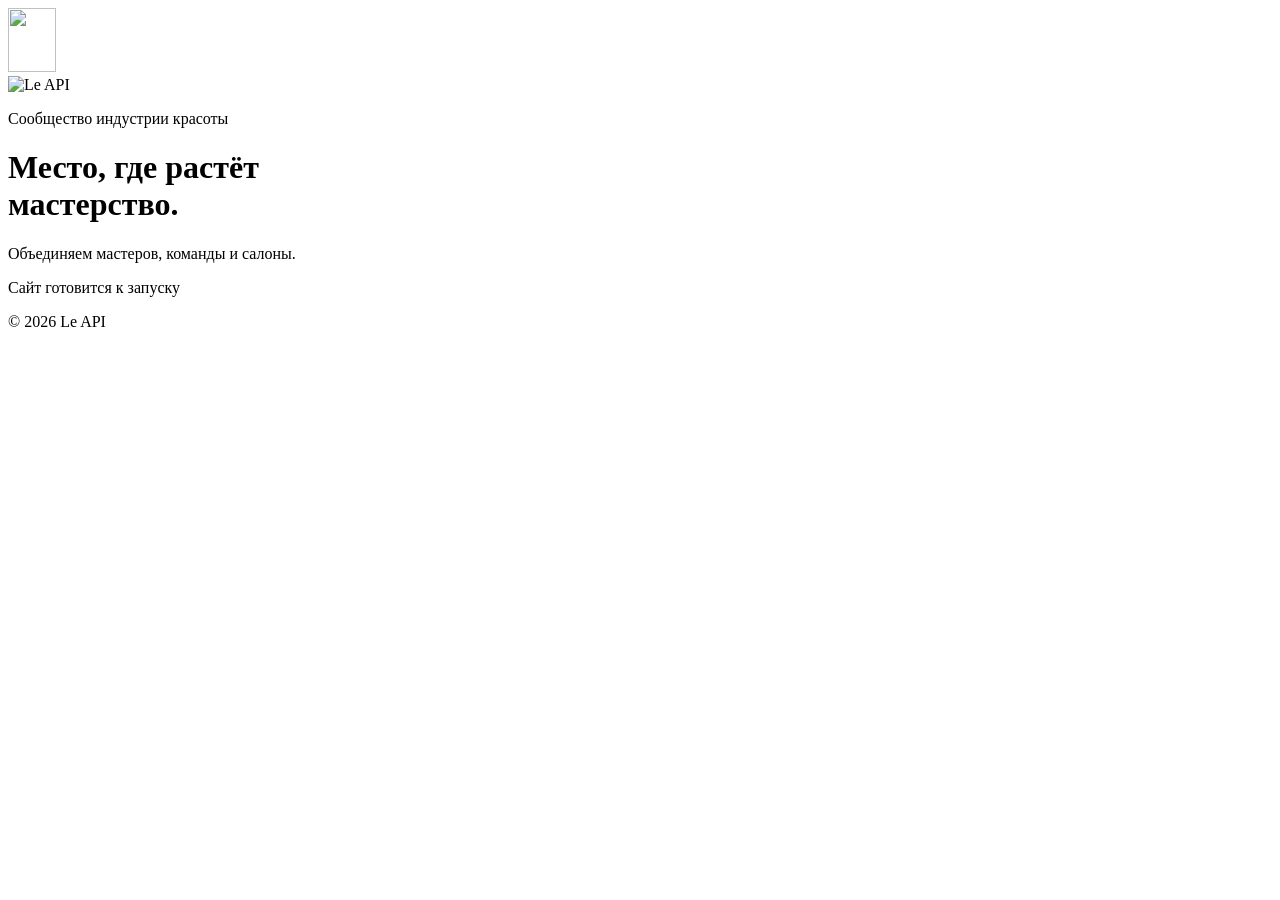
==== index.html @ 53e58c7a "Version stylesheet and script URLs by content hash" ====
<!doctype html>
<html lang="ru">
<head>
  <meta charset="utf-8">
  <meta name="viewport" content="width=device-width, initial-scale=1">
  <meta name="theme-color" content="#0C2F25">
  <meta name="description" content="Le API — профессиональное сообщество индустрии красоты. Объединяем мастеров, команды и салоны.">
  <meta name="robots" content="noindex, nofollow">
  <title>Le API — место, где растёт мастерство</title>
  <link rel="icon" href="/leapi-site/assets/le-api-logo.svg" type="image/svg+xml">
  <link rel="preload" href="/leapi-site/assets/cormorant-regular.ttf" as="font" type="font/ttf" crossorigin>
  <link rel="stylesheet" href="/leapi-site/styles.css?v=d270f2087b">
</head>
<body>
  <div class="ambience" aria-hidden="true"><div class="aura aura-one"></div><div class="aura aura-two"></div><div class="orbit-scene"><div class="orbit orbit-one"><i></i><img src="/leapi-site/assets/le-api-bee.svg" alt="" width="48" height="64"></div><div class="orbit orbit-two"></div><div class="orbit orbit-three"></div></div></div>
  <main class="cover" aria-labelledby="intro-title">
    <div class="composition">
      <img class="wordmark" src="/leapi-site/assets/le-api-logo.svg" alt="Le API" width="269" height="180" fetchpriority="high">
      <p class="eyebrow">Сообщество индустрии красоты</p>
      <h1 id="intro-title">Место, где растёт<br>мастерство.</h1>
      <p class="description">Объединяем мастеров, команды и салоны.</p>
      <p class="status"><span aria-hidden="true"></span>Сайт готовится к запуску</p>
    </div>
  </main>
  <footer><span>© 2026 Le API</span></footer>
  <script src="/leapi-site/script.js?v=dd012c914c" defer></script>
</body>
</html>
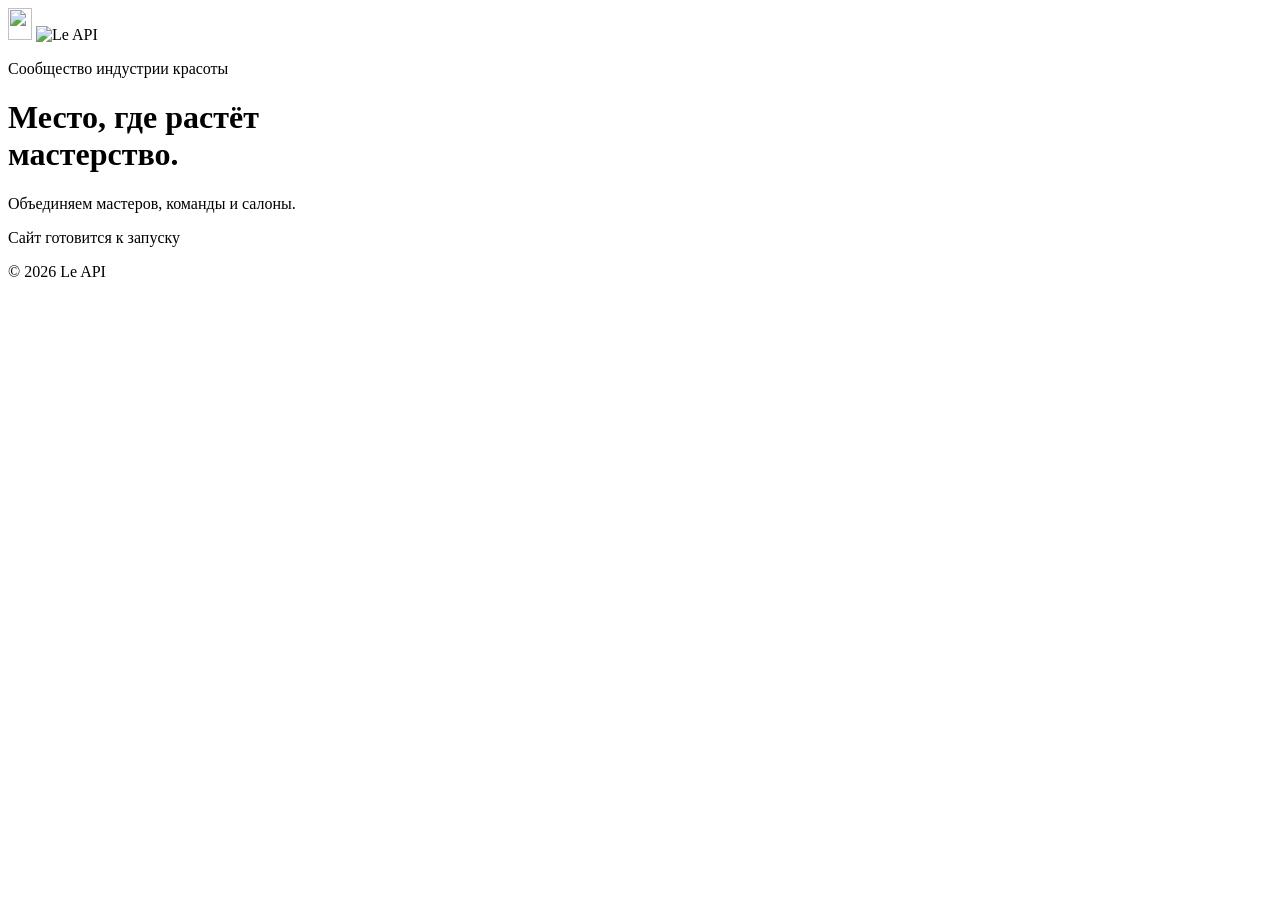
==== commit aed4523b: "Anchor bee to glass with a gentle fourteen-second motion" ====
--- a/index.html
+++ b/index.html
@@ -9,12 +9,13 @@
   <title>Le API — место, где растёт мастерство</title>
   <link rel="icon" href="/leapi-site/assets/le-api-logo.svg" type="image/svg+xml">
   <link rel="preload" href="/leapi-site/assets/cormorant-regular.ttf" as="font" type="font/ttf" crossorigin>
-  <link rel="stylesheet" href="/leapi-site/styles.css?v=d270f2087b">
+  <link rel="stylesheet" href="/leapi-site/styles.css?v=91d2744b73">
 </head>
 <body>
-  <div class="ambience" aria-hidden="true"><div class="aura aura-one"></div><div class="aura aura-two"></div><div class="orbit-scene"><div class="orbit orbit-one"><i></i><img src="/leapi-site/assets/le-api-bee.svg" alt="" width="48" height="64"></div><div class="orbit orbit-two"></div><div class="orbit orbit-three"></div></div></div>
+  <div class="ambience" aria-hidden="true"><div class="aura aura-one"></div><div class="aura aura-two"></div><div class="orbit-scene"><div class="orbit orbit-one"><i></i></div><div class="orbit orbit-two"></div><div class="orbit orbit-three"></div></div></div>
   <main class="cover" aria-labelledby="intro-title">
     <div class="composition">
+      <img class="brand-bee" src="/leapi-site/assets/le-api-bee.svg" alt="" aria-hidden="true" width="24" height="32">
       <img class="wordmark" src="/leapi-site/assets/le-api-logo.svg" alt="Le API" width="269" height="180" fetchpriority="high">
       <p class="eyebrow">Сообщество индустрии красоты</p>
       <h1 id="intro-title">Место, где растёт<br>мастерство.</h1>
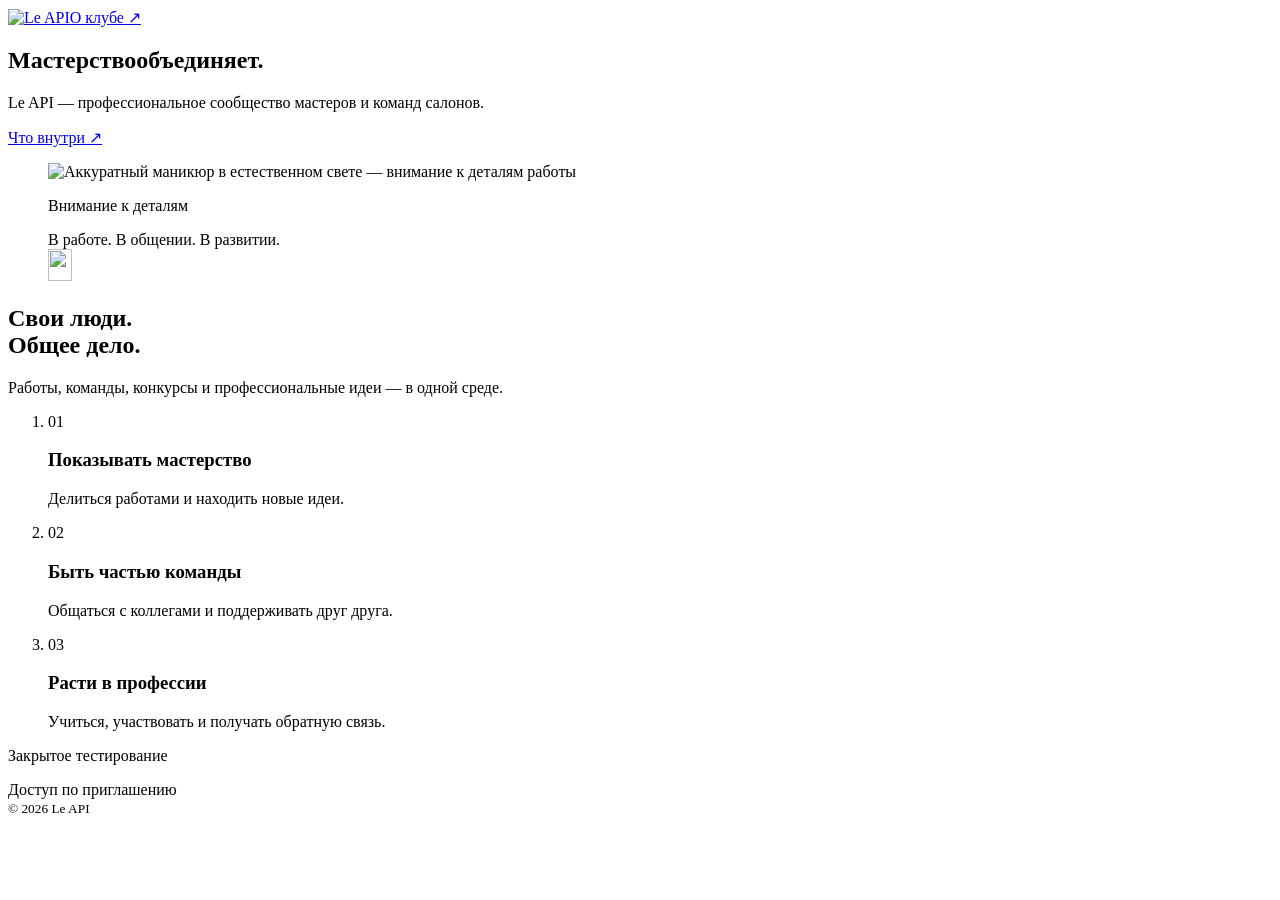
==== commit 972110e2: "Publish editorial redesign with owner-approved background 02" ====
--- a/index.html
+++ b/index.html
@@ -1,29 +1,6 @@
 <!doctype html>
-<html lang="ru">
-<head>
-  <meta charset="utf-8">
-  <meta name="viewport" content="width=device-width, initial-scale=1">
-  <meta name="theme-color" content="#0C2F25">
-  <meta name="description" content="Le API — профессиональное сообщество индустрии красоты. Объединяем мастеров, команды и салоны.">
-  <meta name="robots" content="noindex, nofollow">
-  <title>Le API — место, где растёт мастерство</title>
-  <link rel="icon" href="/leapi-site/assets/le-api-logo.svg" type="image/svg+xml">
-  <link rel="preload" href="/leapi-site/assets/cormorant-regular.ttf" as="font" type="font/ttf" crossorigin>
-  <link rel="stylesheet" href="/leapi-site/styles.css?v=91d2744b73">
-</head>
-<body>
-  <div class="ambience" aria-hidden="true"><div class="aura aura-one"></div><div class="aura aura-two"></div><div class="orbit-scene"><div class="orbit orbit-one"><i></i></div><div class="orbit orbit-two"></div><div class="orbit orbit-three"></div></div></div>
-  <main class="cover" aria-labelledby="intro-title">
-    <div class="composition">
-      <img class="brand-bee" src="/leapi-site/assets/le-api-bee.svg" alt="" aria-hidden="true" width="24" height="32">
-      <img class="wordmark" src="/leapi-site/assets/le-api-logo.svg" alt="Le API" width="269" height="180" fetchpriority="high">
-      <p class="eyebrow">Сообщество индустрии красоты</p>
-      <h1 id="intro-title">Место, где растёт<br>мастерство.</h1>
-      <p class="description">Объединяем мастеров, команды и салоны.</p>
-      <p class="status"><span aria-hidden="true"></span>Сайт готовится к запуску</p>
-    </div>
-  </main>
-  <footer><span>© 2026 Le API</span></footer>
-  <script src="/leapi-site/script.js?v=dd012c914c" defer></script>
-</body>
-</html>
+<html lang="ru"><head><meta charset="utf-8"><meta name="viewport" content="width=device-width,initial-scale=1"><meta name="theme-color" content="#0B2119"><meta name="description" content="Le API — профессиональное сообщество мастеров и команд салонов."><meta name="robots" content="noindex,nofollow"><title>Le API — мастерство объединяет</title><link rel="icon" href="/leapi-site/assets/le-api-bee.svg" type="image/svg+xml"><link rel="preload" href="/leapi-site/assets/cormorant-regular.ttf" as="font" type="font/ttf" crossorigin><link rel="preload" href="/leapi-site/assets/work-detail.jpg" as="image"><link rel="stylesheet" href="/leapi-site/styles.css?v=c5b9af5f46"><script src="/leapi-site/script.js?v=a834ae7825" defer></script></head><body>
+<header class="site-header"><a class="brand" href="#top" aria-label="Le API — наверх"><img src="/leapi-site/assets/le-api-logo.svg?v=85b21190a3" alt="Le API" width="116" height="72"></a><a class="about-link" href="#about">О клубе <span aria-hidden="true">↗</span></a></header>
+<main id="top"><section class="hero" aria-labelledby="hero-title"><div class="hero-copy"><h1 id="hero-title"><span>Мастерство</span><span>объединяет.</span></h1><p class="lead">Le API — профессиональное сообщество мастеров и команд салонов.</p><a class="discover" href="#about">Что внутри <span aria-hidden="true">↗</span></a></div><figure class="editorial-photo"><img class="hero-photo" src="/leapi-site/assets/work-detail.jpg" width="1100" height="734" alt="Аккуратный маникюр в естественном свете — внимание к деталям работы" fetchpriority="high" decoding="async"><figcaption class="photo-note"><div><p>Внимание к деталям</p><span>В работе. В общении. В развитии.</span></div><img class="brand-bee" src="/leapi-site/assets/le-api-bee.svg" alt="" aria-hidden="true" width="24" height="32"></figcaption></figure></section>
+<section class="about" id="about" aria-labelledby="about-title"><div class="about-inner"><div class="about-intro"><h2 id="about-title">Свои люди.<br>Общее дело.</h2><p>Работы, команды, конкурсы и профессиональные идеи — в одной среде.</p></div><ol class="principles"><li><span class="index" aria-hidden="true">01</span><div><h3>Показывать мастерство</h3><p>Делиться работами и находить новые идеи.</p></div></li><li><span class="index" aria-hidden="true">02</span><div><h3>Быть частью команды</h3><p>Общаться с коллегами и поддерживать друг друга.</p></div></li><li><span class="index" aria-hidden="true">03</span><div><h3>Расти в профессии</h3><p>Учиться, участвовать и получать обратную связь.</p></div></li></ol></div></section></main>
+<footer class="site-footer"><div><p>Закрытое тестирование</p><span>Доступ по приглашению</span></div><small>© 2026 Le API</small></footer></body></html>
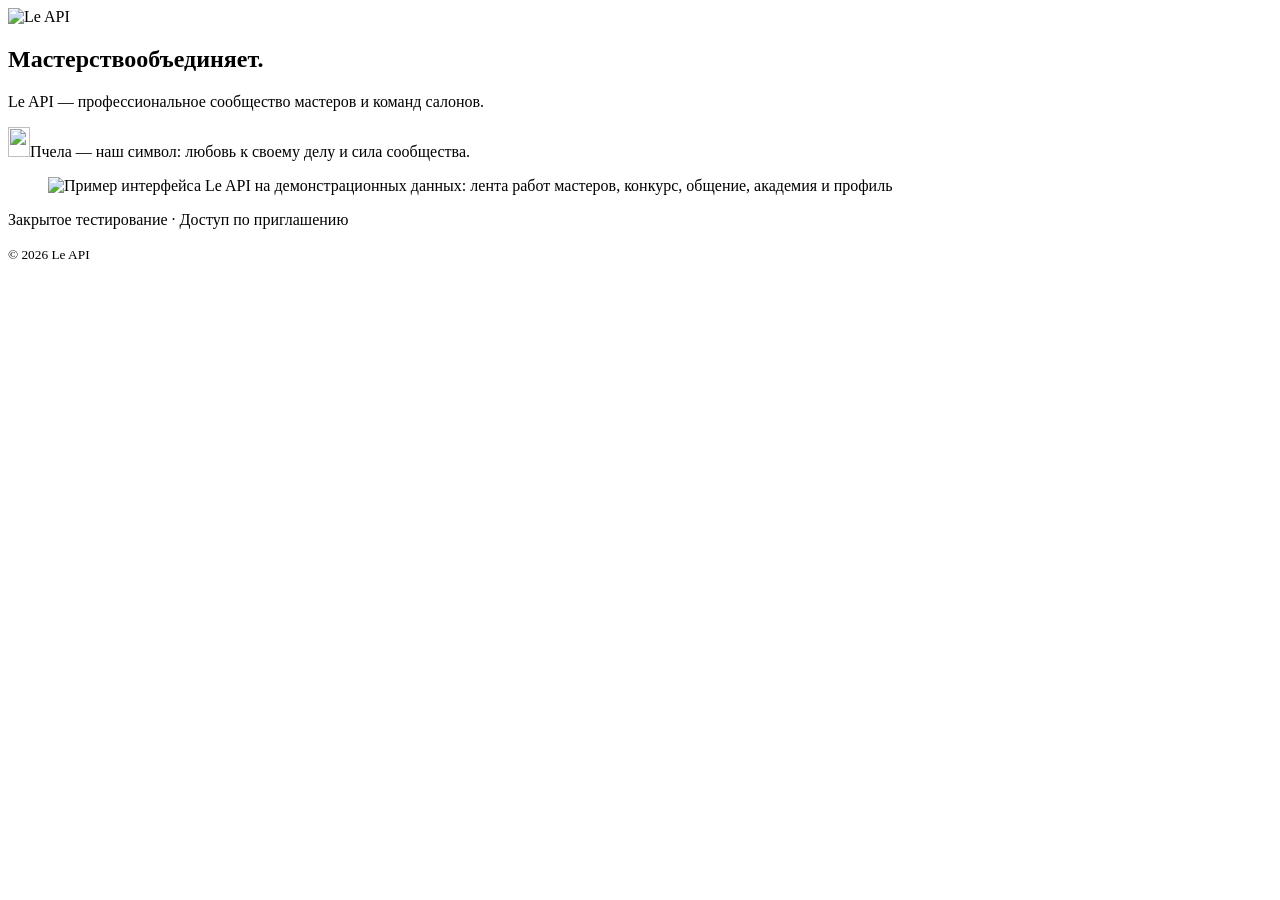
==== commit 50f3866d: "Show product feed preview and explain bee without redundant links" ====
--- a/index.html
+++ b/index.html
@@ -1,6 +1,4 @@
-<!doctype html>
-<html lang="ru"><head><meta charset="utf-8"><meta name="viewport" content="width=device-width,initial-scale=1"><meta name="theme-color" content="#0B2119"><meta name="description" content="Le API — профессиональное сообщество мастеров и команд салонов."><meta name="robots" content="noindex,nofollow"><title>Le API — мастерство объединяет</title><link rel="icon" href="/leapi-site/assets/le-api-bee.svg" type="image/svg+xml"><link rel="preload" href="/leapi-site/assets/cormorant-regular.ttf" as="font" type="font/ttf" crossorigin><link rel="preload" href="/leapi-site/assets/work-detail.jpg" as="image"><link rel="stylesheet" href="/leapi-site/styles.css?v=c5b9af5f46"><script src="/leapi-site/script.js?v=a834ae7825" defer></script></head><body>
-<header class="site-header"><a class="brand" href="#top" aria-label="Le API — наверх"><img src="/leapi-site/assets/le-api-logo.svg?v=85b21190a3" alt="Le API" width="116" height="72"></a><a class="about-link" href="#about">О клубе <span aria-hidden="true">↗</span></a></header>
-<main id="top"><section class="hero" aria-labelledby="hero-title"><div class="hero-copy"><h1 id="hero-title"><span>Мастерство</span><span>объединяет.</span></h1><p class="lead">Le API — профессиональное сообщество мастеров и команд салонов.</p><a class="discover" href="#about">Что внутри <span aria-hidden="true">↗</span></a></div><figure class="editorial-photo"><img class="hero-photo" src="/leapi-site/assets/work-detail.jpg" width="1100" height="734" alt="Аккуратный маникюр в естественном свете — внимание к деталям работы" fetchpriority="high" decoding="async"><figcaption class="photo-note"><div><p>Внимание к деталям</p><span>В работе. В общении. В развитии.</span></div><img class="brand-bee" src="/leapi-site/assets/le-api-bee.svg" alt="" aria-hidden="true" width="24" height="32"></figcaption></figure></section>
-<section class="about" id="about" aria-labelledby="about-title"><div class="about-inner"><div class="about-intro"><h2 id="about-title">Свои люди.<br>Общее дело.</h2><p>Работы, команды, конкурсы и профессиональные идеи — в одной среде.</p></div><ol class="principles"><li><span class="index" aria-hidden="true">01</span><div><h3>Показывать мастерство</h3><p>Делиться работами и находить новые идеи.</p></div></li><li><span class="index" aria-hidden="true">02</span><div><h3>Быть частью команды</h3><p>Общаться с коллегами и поддерживать друг друга.</p></div></li><li><span class="index" aria-hidden="true">03</span><div><h3>Расти в профессии</h3><p>Учиться, участвовать и получать обратную связь.</p></div></li></ol></div></section></main>
-<footer class="site-footer"><div><p>Закрытое тестирование</p><span>Доступ по приглашению</span></div><small>© 2026 Le API</small></footer></body></html>
+<!doctype html><html lang="ru"><head><meta charset="utf-8"><meta name="viewport" content="width=device-width,initial-scale=1"><meta name="theme-color" content="#0B2119"><meta name="description" content="Le API — профессиональное сообщество мастеров и команд салонов."><meta name="robots" content="noindex,nofollow"><title>Le API — мастерство объединяет</title><link rel="icon" href="/leapi-site/assets/le-api-bee.svg" type="image/svg+xml"><link rel="preload" href="/leapi-site/assets/cormorant-regular.ttf" as="font" type="font/ttf" crossorigin><link rel="preload" href="/leapi-site/assets/app-preview.png?v=efd966f361" as="image"><link rel="stylesheet" href="/leapi-site/styles.css?v=60beab737f"><script src="/leapi-site/script.js?v=b539692490" defer></script></head><body>
+<header class="site-header"><img class="wordmark" src="/leapi-site/assets/le-api-logo.svg?v=85b21190a3" alt="Le API" width="116" height="72"></header>
+<main><section class="hero" aria-labelledby="hero-title"><div class="hero-copy"><h1 id="hero-title"><span>Мастерство</span><span>объединяет.</span></h1><p class="lead">Le API — профессиональное сообщество мастеров и команд салонов.</p><p class="bee-story"><img class="brand-bee" src="/leapi-site/assets/le-api-bee.svg" alt="" aria-hidden="true" width="22" height="30"><span>Пчела — наш символ: любовь к своему делу и сила сообщества.</span></p></div><figure class="app-preview"><div class="device"><img src="/leapi-site/assets/app-preview.png?v=efd966f361" width="786" height="1704" alt="Пример интерфейса Le API на демонстрационных данных: лента работ мастеров, конкурс, общение, академия и профиль" fetchpriority="high" decoding="async"></div></figure></section></main>
+<footer class="site-footer"><p>Закрытое тестирование <span aria-hidden="true">·</span> Доступ по приглашению</p><small>© 2026 Le API</small></footer></body></html>
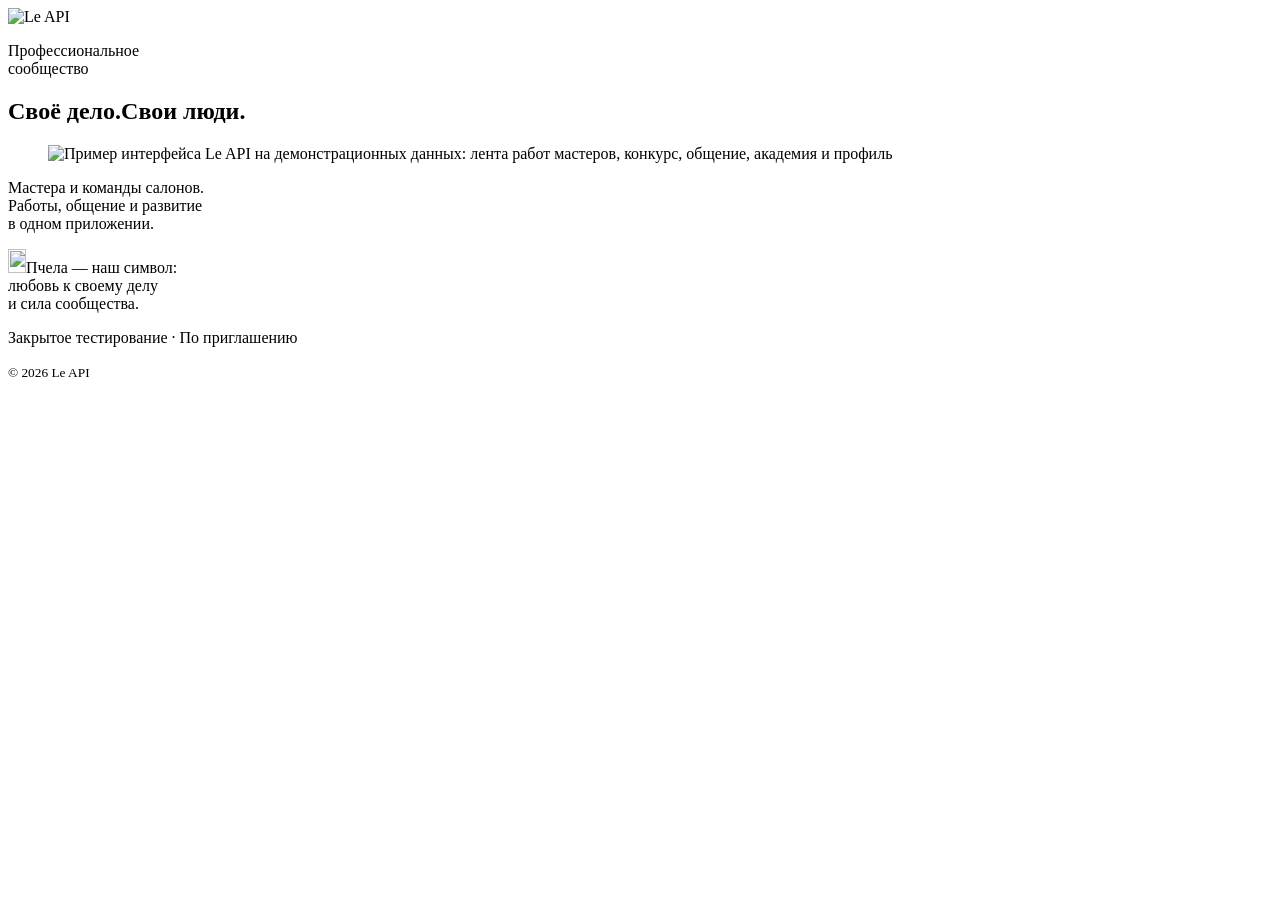
==== commit 374c1418: "Give Le API a distinct product-led visual direction" ====
--- a/index.html
+++ b/index.html
@@ -1,4 +1,4 @@
-<!doctype html><html lang="ru"><head><meta charset="utf-8"><meta name="viewport" content="width=device-width,initial-scale=1"><meta name="theme-color" content="#0B2119"><meta name="description" content="Le API — профессиональное сообщество мастеров и команд салонов."><meta name="robots" content="noindex,nofollow"><title>Le API — мастерство объединяет</title><link rel="icon" href="/leapi-site/assets/le-api-bee.svg" type="image/svg+xml"><link rel="preload" href="/leapi-site/assets/cormorant-regular.ttf" as="font" type="font/ttf" crossorigin><link rel="preload" href="/leapi-site/assets/app-preview.png?v=efd966f361" as="image"><link rel="stylesheet" href="/leapi-site/styles.css?v=60beab737f"><script src="/leapi-site/script.js?v=b539692490" defer></script></head><body>
-<header class="site-header"><img class="wordmark" src="/leapi-site/assets/le-api-logo.svg?v=85b21190a3" alt="Le API" width="116" height="72"></header>
-<main><section class="hero" aria-labelledby="hero-title"><div class="hero-copy"><h1 id="hero-title"><span>Мастерство</span><span>объединяет.</span></h1><p class="lead">Le API — профессиональное сообщество мастеров и команд салонов.</p><p class="bee-story"><img class="brand-bee" src="/leapi-site/assets/le-api-bee.svg" alt="" aria-hidden="true" width="22" height="30"><span>Пчела — наш символ: любовь к своему делу и сила сообщества.</span></p></div><figure class="app-preview"><div class="device"><img src="/leapi-site/assets/app-preview.png?v=efd966f361" width="786" height="1704" alt="Пример интерфейса Le API на демонстрационных данных: лента работ мастеров, конкурс, общение, академия и профиль" fetchpriority="high" decoding="async"></div></figure></section></main>
-<footer class="site-footer"><p>Закрытое тестирование <span aria-hidden="true">·</span> Доступ по приглашению</p><small>© 2026 Le API</small></footer></body></html>
+<!doctype html><html lang="ru"><head><meta charset="utf-8"><meta name="viewport" content="width=device-width,initial-scale=1"><meta name="theme-color" content="#0B2119"><meta name="description" content="Le API — профессиональное сообщество мастеров и команд салонов."><meta name="robots" content="noindex,nofollow"><title>Le API — своё дело, свои люди</title><link rel="icon" href="/leapi-site/assets/le-api-bee.svg" type="image/svg+xml"><link rel="preload" href="/leapi-site/assets/manrope-regular.ttf" as="font" type="font/ttf" crossorigin><link rel="preload" href="/leapi-site/assets/app-preview.png?v=efd966f361" as="image"><link rel="stylesheet" href="/leapi-site/styles.css?v=adef261b2e"><script src="/leapi-site/script.js?v=e230f68939" defer></script></head><body>
+<header class="site-header"><img class="wordmark" src="/leapi-site/assets/le-api-logo.svg?v=85b21190a3" alt="Le API" width="124" height="77"><p class="descriptor">Профессиональное<br>сообщество</p></header>
+<main><section class="hero" aria-labelledby="hero-title"><h1 id="hero-title"><span>Своё дело.</span><span>Свои люди.</span></h1><figure class="app-preview"><div class="device"><img src="/leapi-site/assets/app-preview.png?v=efd966f361" width="786" height="1704" alt="Пример интерфейса Le API на демонстрационных данных: лента работ мастеров, конкурс, общение, академия и профиль" fetchpriority="high" decoding="async"></div></figure><p class="lead">Мастера и команды салонов.<br>Работы, общение и развитие<br>в одном приложении.</p><p class="bee-story"><img class="brand-bee" src="/leapi-site/assets/le-api-bee.svg" alt="" aria-hidden="true" width="18" height="24"><span>Пчела — наш символ:<br>любовь к своему делу<br>и сила сообщества.</span></p></section></main>
+<footer class="site-footer"><p>Закрытое тестирование <span aria-hidden="true">·</span> По приглашению</p><small>© 2026 Le API</small></footer></body></html>
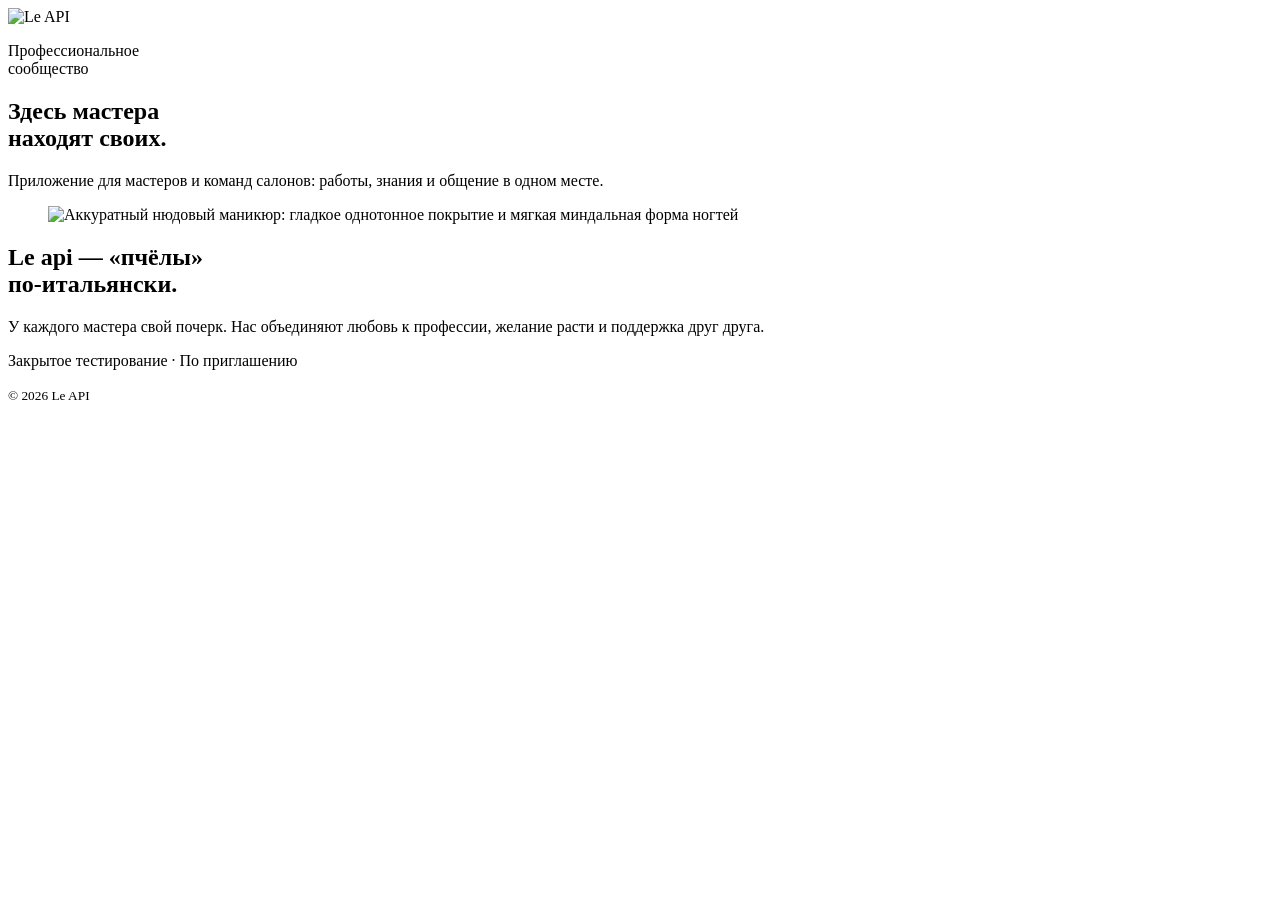
==== commit 183c8f09: "Adopt neutral light identity and explain Le api community meaning" ====
--- a/index.html
+++ b/index.html
@@ -1,4 +1,5 @@
-<!doctype html><html lang="ru"><head><meta charset="utf-8"><meta name="viewport" content="width=device-width,initial-scale=1"><meta name="theme-color" content="#0B2119"><meta name="description" content="Le API — профессиональное сообщество мастеров и команд салонов."><meta name="robots" content="noindex,nofollow"><title>Le API — своё дело, свои люди</title><link rel="icon" href="/leapi-site/assets/le-api-bee.svg" type="image/svg+xml"><link rel="preload" href="/leapi-site/assets/manrope-regular.ttf" as="font" type="font/ttf" crossorigin><link rel="preload" href="/leapi-site/assets/app-preview.png?v=efd966f361" as="image"><link rel="stylesheet" href="/leapi-site/styles.css?v=adef261b2e"><script src="/leapi-site/script.js?v=e230f68939" defer></script></head><body>
-<header class="site-header"><img class="wordmark" src="/leapi-site/assets/le-api-logo.svg?v=85b21190a3" alt="Le API" width="124" height="77"><p class="descriptor">Профессиональное<br>сообщество</p></header>
-<main><section class="hero" aria-labelledby="hero-title"><h1 id="hero-title"><span>Своё дело.</span><span>Свои люди.</span></h1><figure class="app-preview"><div class="device"><img src="/leapi-site/assets/app-preview.png?v=efd966f361" width="786" height="1704" alt="Пример интерфейса Le API на демонстрационных данных: лента работ мастеров, конкурс, общение, академия и профиль" fetchpriority="high" decoding="async"></div></figure><p class="lead">Мастера и команды салонов.<br>Работы, общение и развитие<br>в одном приложении.</p><p class="bee-story"><img class="brand-bee" src="/leapi-site/assets/le-api-bee.svg" alt="" aria-hidden="true" width="18" height="24"><span>Пчела — наш символ:<br>любовь к своему делу<br>и сила сообщества.</span></p></section></main>
-<footer class="site-footer"><p>Закрытое тестирование <span aria-hidden="true">·</span> По приглашению</p><small>© 2026 Le API</small></footer></body></html>
+<!doctype html><html lang="ru"><head><meta charset="utf-8"><meta name="viewport" content="width=device-width,initial-scale=1"><meta name="theme-color" content="#F6F6F4"><meta name="description" content="Le API — профессиональное сообщество мастеров и команд салонов. Работы, знания и общение."><meta name="robots" content="noindex,nofollow"><title>Le API — здесь мастера находят своих</title><link rel="icon" href="/leapi-site/assets/le-api-bee.svg" type="image/svg+xml"><link rel="preload" href="/leapi-site/assets/manrope-regular.ttf" as="font" type="font/ttf" crossorigin><link rel="stylesheet" href="/leapi-site/styles.css?v=102f334849"></head><body>
+<header class="site-header"><img class="wordmark" src="/leapi-site/assets/le-api-logo-light.svg?v=5ead9c66cc" alt="Le API" width="124" height="77"><p class="descriptor">Профессиональное<br>сообщество</p></header>
+<main><section class="hero" aria-labelledby="hero-title"><div class="hero-copy"><h1 id="hero-title">Здесь мастера<br>находят своих.</h1><p class="lead">Приложение для мастеров и команд салонов: работы, знания и общение в одном месте.</p></div><figure class="craft-photo"><img src="/leapi-site/assets/manicure-nude-cottonbro.jpg?v=6af0ce2a22" srcset="/leapi-site/assets/manicure-nude-cottonbro-1200.jpg?v=4f708b0f4e 1200w, /assets/manicure-nude-cottonbro.jpg?v=6af0ce2a22 2000w" sizes="(max-width: 800px) calc(100vw - 48px), calc(100vw - 120px)" width="2000" height="1333" alt="Аккуратный нюдовый маникюр: гладкое однотонное покрытие и мягкая миндальная форма ногтей" fetchpriority="high" decoding="async"></figure></section>
+<section class="brand-story" aria-labelledby="brand-story-title"><h2 id="brand-story-title"><span lang="it">Le api</span> — «пчёлы»<br>по-итальянски.</h2><p>У каждого мастера свой почерк. Нас объединяют любовь к профессии, желание расти и поддержка друг друга.</p></section></main>
+<footer class="site-footer"><p><span class="status-dot" aria-hidden="true"></span>Закрытое тестирование <span aria-hidden="true">·</span> По приглашению</p><small>© 2026 Le API</small></footer></body></html>
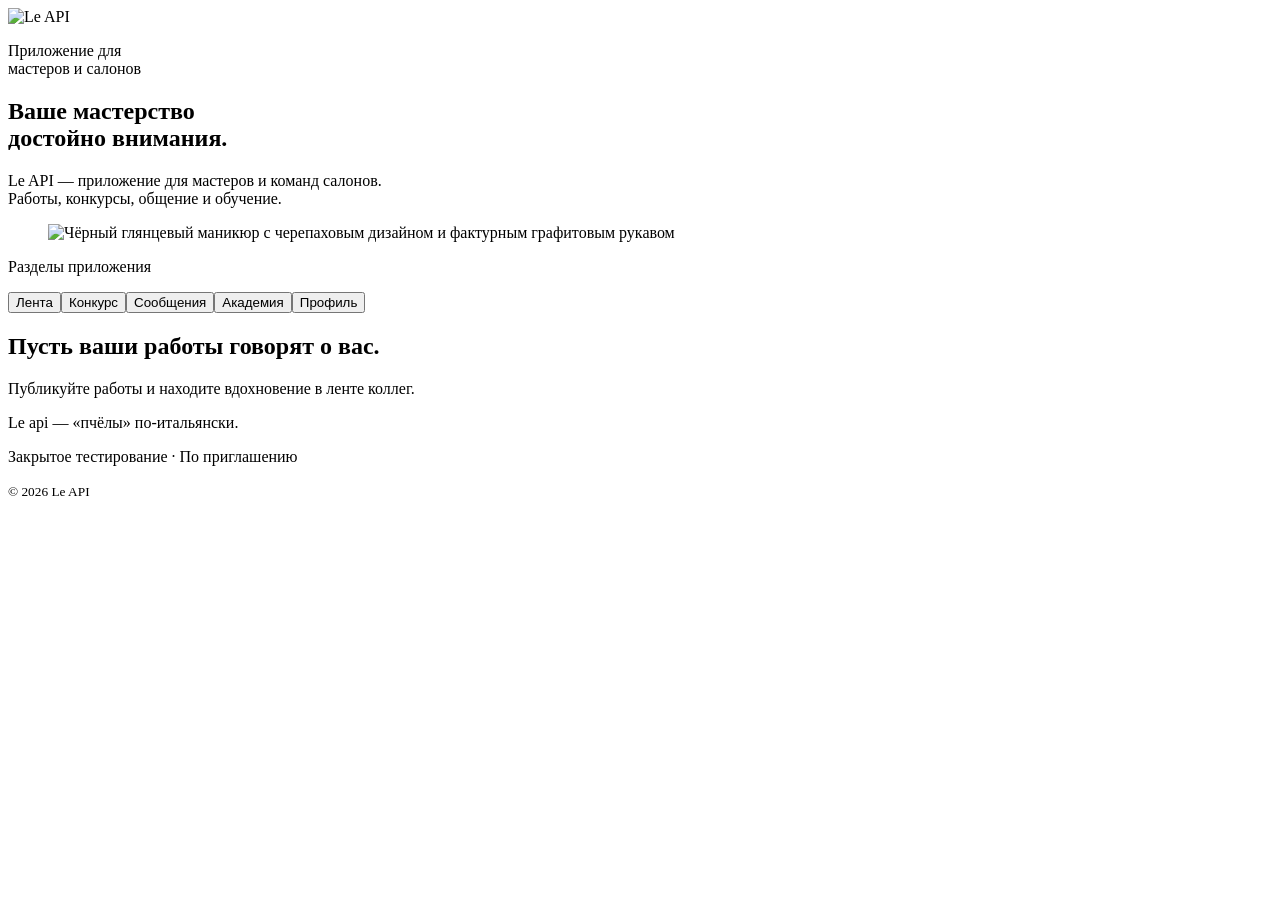
==== commit 6bb3da6c: "Connect Le API website to product identity and add ten fashion logo directions" ====
--- a/index.html
+++ b/index.html
@@ -1,5 +1,5 @@
-<!doctype html><html lang="ru"><head><meta charset="utf-8"><meta name="viewport" content="width=device-width,initial-scale=1"><meta name="theme-color" content="#F6F6F4"><meta name="description" content="Le API — профессиональное сообщество мастеров и команд салонов. Работы, знания и общение."><meta name="robots" content="noindex,nofollow"><title>Le API — здесь мастера находят своих</title><link rel="icon" href="/leapi-site/assets/le-api-bee.svg" type="image/svg+xml"><link rel="preload" href="/leapi-site/assets/manrope-regular.ttf" as="font" type="font/ttf" crossorigin><link rel="stylesheet" href="/leapi-site/styles.css?v=102f334849"></head><body>
-<header class="site-header"><img class="wordmark" src="/leapi-site/assets/le-api-logo-light.svg?v=5ead9c66cc" alt="Le API" width="124" height="77"><p class="descriptor">Профессиональное<br>сообщество</p></header>
-<main><section class="hero" aria-labelledby="hero-title"><div class="hero-copy"><h1 id="hero-title">Здесь мастера<br>находят своих.</h1><p class="lead">Приложение для мастеров и команд салонов: работы, знания и общение в одном месте.</p></div><figure class="craft-photo"><img src="/leapi-site/assets/manicure-nude-cottonbro.jpg?v=6af0ce2a22" srcset="/leapi-site/assets/manicure-nude-cottonbro-1200.jpg?v=4f708b0f4e 1200w, /assets/manicure-nude-cottonbro.jpg?v=6af0ce2a22 2000w" sizes="(max-width: 800px) calc(100vw - 48px), calc(100vw - 120px)" width="2000" height="1333" alt="Аккуратный нюдовый маникюр: гладкое однотонное покрытие и мягкая миндальная форма ногтей" fetchpriority="high" decoding="async"></figure></section>
-<section class="brand-story" aria-labelledby="brand-story-title"><h2 id="brand-story-title"><span lang="it">Le api</span> — «пчёлы»<br>по-итальянски.</h2><p>У каждого мастера свой почерк. Нас объединяют любовь к профессии, желание расти и поддержка друг друга.</p></section></main>
-<footer class="site-footer"><p><span class="status-dot" aria-hidden="true"></span>Закрытое тестирование <span aria-hidden="true">·</span> По приглашению</p><small>© 2026 Le API</small></footer></body></html>
+<!doctype html><html lang="ru"><head><meta charset="utf-8"><meta name="viewport" content="width=device-width,initial-scale=1"><meta name="theme-color" content="#F6F6F4"><meta name="description" content="Le API — профессиональное сообщество мастеров и команд салонов. Работы, знания и общение."><meta name="robots" content="noindex,nofollow"><title>Le API — ваше мастерство достойно внимания</title><link rel="icon" href="/leapi-site/assets/le-api-bee.svg" type="image/svg+xml"><link rel="preload" href="/leapi-site/assets/manrope-regular.ttf" as="font" type="font/ttf" crossorigin><link rel="stylesheet" href="/leapi-site/styles.css?v=92c6f1f145"><script src="/leapi-site/script.js?v=e18e96eebc" defer></script></head><body>
+<header class="site-header"><img class="wordmark" src="/leapi-site/assets/le-api-logo-light.svg?v=5ead9c66cc" alt="Le API" width="124" height="77"><p class="descriptor">Приложение для<br>мастеров и салонов</p></header>
+<main><section class="hero" aria-labelledby="hero-title"><div class="hero-copy"><h1 id="hero-title">Ваше <span class="brand-accent">мастерство</span> <br>достойно внимания.</h1><p class="lead">Le API — приложение для мастеров и команд салонов. <br>Работы, конкурсы, общение и обучение.</p></div><figure class="craft-photo"><img src="/leapi-site/assets/manicure-fashion-bryony.jpg?v=85d5d1bcaf" width="1400" height="2100" alt="Чёрный глянцевый маникюр с черепаховым дизайном и фактурным графитовым рукавом" fetchpriority="high" decoding="async"></figure></section>
+<section class="product-explorer" aria-labelledby="explorer-title"><p class="section-label" id="explorer-title">Разделы приложения</p><div class="feature-tabs" role="tablist" aria-label="Возможности Le API"><button type="button" role="tab" id="tab-feed" aria-controls="feature-feed" aria-selected="true" tabindex="0" data-feature="feed"><img class="nav-art nav-art-feed" src="/leapi-site/assets/navigation/home.svg?v=0a01c0b1c7" alt="" aria-hidden="true"><span>Лента</span></button><button type="button" role="tab" id="tab-contest" aria-controls="feature-contest" aria-selected="false" tabindex="-1" data-feature="contest"><img class="nav-art nav-art-contest" src="/leapi-site/assets/navigation/contest.svg?v=006661a266" alt="" aria-hidden="true"><span>Конкурс</span></button><button type="button" role="tab" id="tab-messages" aria-controls="feature-messages" aria-selected="false" tabindex="-1" aria-label="Сообщения" data-feature="messages"><img class="nav-art nav-art-messages" src="/leapi-site/assets/navigation/bee.svg?v=738c4de7d1" alt="" aria-hidden="true"><span>Сообщения</span></button><button type="button" role="tab" id="tab-academy" aria-controls="feature-academy" aria-selected="false" tabindex="-1" data-feature="academy"><img class="nav-art nav-art-academy" src="/leapi-site/assets/navigation/academy.svg?v=2e1b5c8778" alt="" aria-hidden="true"><span>Академия</span></button><button type="button" role="tab" id="tab-profile" aria-controls="feature-profile" aria-selected="false" tabindex="-1" data-feature="profile"><img class="nav-art nav-art-profile" src="/leapi-site/assets/navigation/profile.svg?v=5bde33e708" alt="" aria-hidden="true"><span>Профиль</span></button></div><div class="feature-content"><div class="feature-panel" role="tabpanel" id="feature-feed" aria-labelledby="tab-feed" tabindex="0"><h2>Пусть ваши работы говорят о вас.</h2><p>Публикуйте работы и находите вдохновение в ленте коллег.</p></div><div class="feature-panel" role="tabpanel" id="feature-contest" aria-labelledby="tab-contest" tabindex="0" hidden><h2>Покажите своё мастерство.</h2><p>Участвуйте в конкурсах и голосуйте за понравившиеся работы.</p></div><div class="feature-panel" role="tabpanel" id="feature-messages" aria-labelledby="tab-messages" tabindex="0" hidden><h2>Обсуждайте с коллегами.</h2><p>Личные переписки и чаты команд — рядом с рабочими публикациями.</p></div><div class="feature-panel" role="tabpanel" id="feature-academy" aria-labelledby="tab-academy" tabindex="0" hidden><h2>Продолжайте учиться.</h2><p>Изучайте материалы и находите новые идеи для своей практики.</p></div><div class="feature-panel" role="tabpanel" id="feature-profile" aria-labelledby="tab-profile" tabindex="0" hidden><h2>Соберите свой профессиональный образ.</h2><p>Работы и информация о вас — в личном профиле мастера.</p></div></div></section></main>
+<footer class="site-footer"><p class="brand-note"><span lang="it">Le api</span> — «пчёлы» по-итальянски.</p><div class="release-note"><p><span class="status-dot" aria-hidden="true"></span>Закрытое тестирование · По приглашению</p><small>© 2026 Le API</small></div></footer></body></html>
